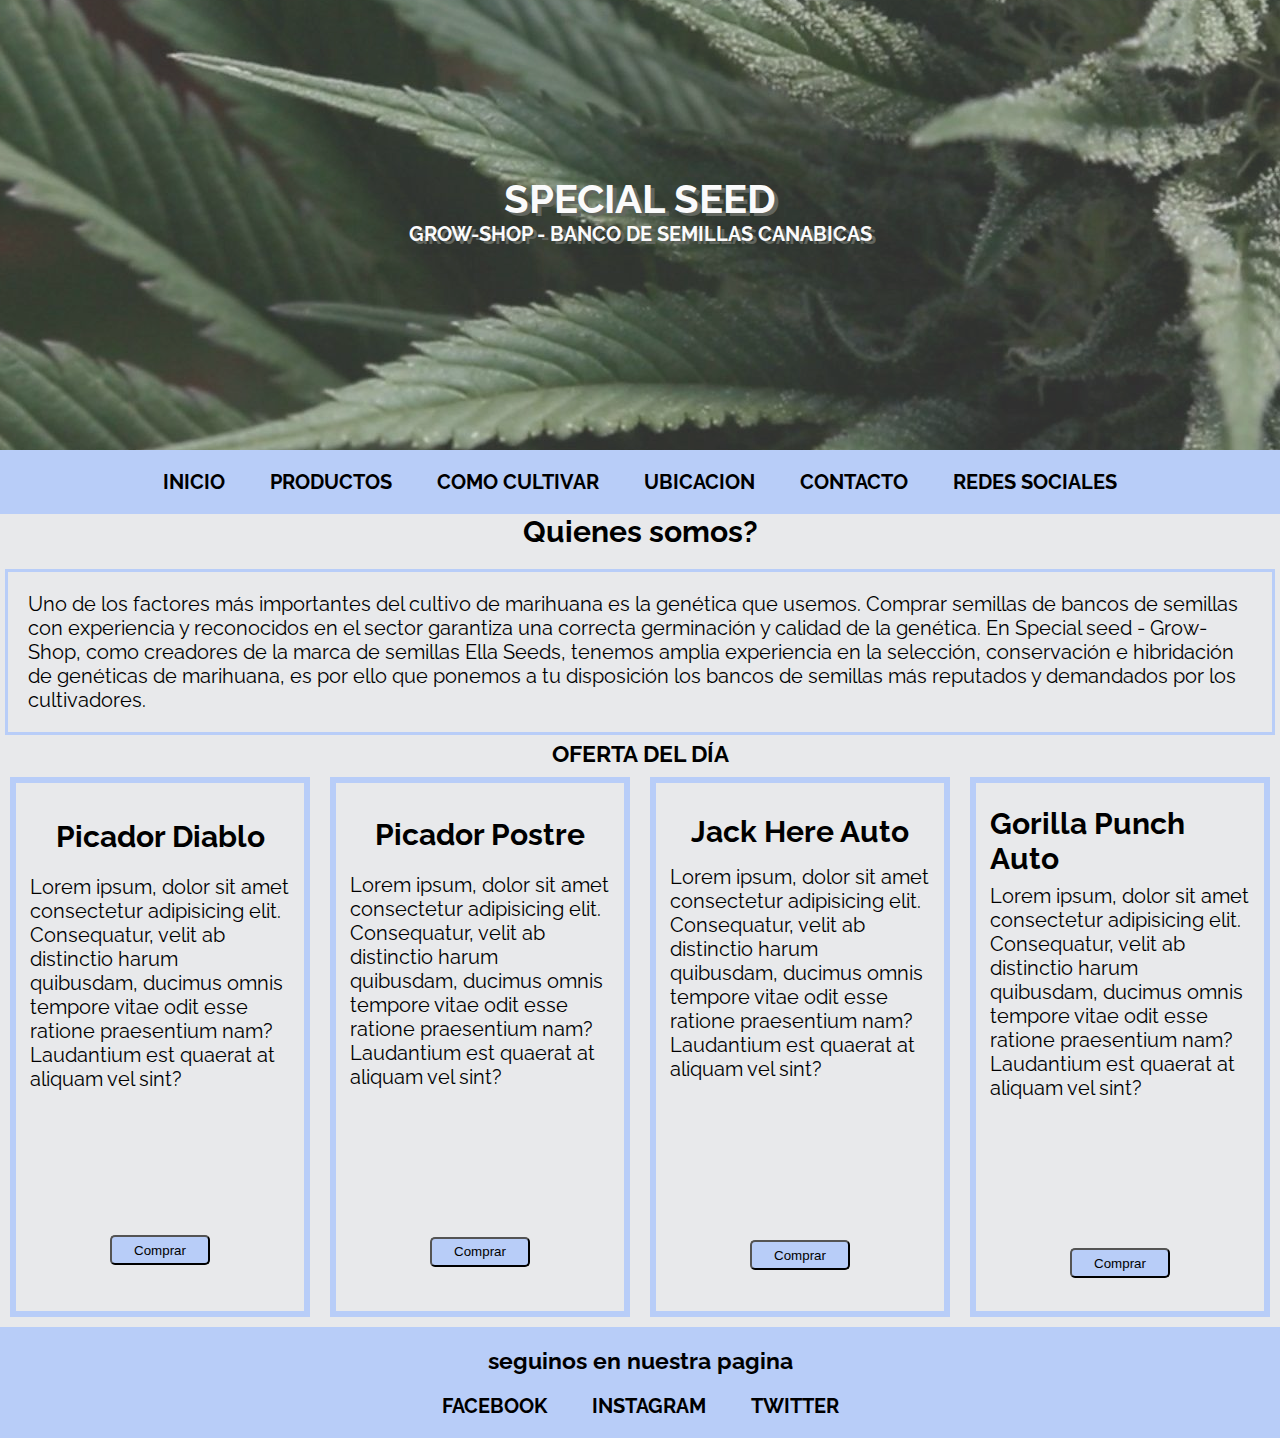
==== index.html @ 35c52e0a "Special seed - primer guardado" ====
<!DOCTYPE html>
<html lang="es">
  <head>
    <meta charset="UTF-8" />
    <meta http-equiv="X-UA-Compatible" content="IE=edge" />
    <meta name="viewport" content="width=device-width, initial-scale=1.0" />
    <title>Special Seed - Grow Shop</title>
    <!-- favicon -->
    <link rel="shortcut icon" href="img/logo.jpg" type="image/x-icon" />
    <!-- Css -->
    <link rel="stylesheet" href="css/estilo.css" />
    <!-- AOS -->
    <link href="https://unpkg.com/aos@2.3.1/dist/aos.css" rel="stylesheet">
    <!-- Animate -->
    <link rel="stylesheet"
    href="https://cdnjs.cloudflare.com/ajax/libs/animate.css/4.1.1/animate.min.css"/>
  </head>
  <body class="gridPadre">
    <!-- encabezado, con una imagen principal -->
    <header class="encabezado">
      <div>
        <h1>Special Seed</h1>
        <p>Grow-Shop - Banco de semillas Canabicas</p>
      </div>
    </header>
    <!-- barra de navegacion -->
    <nav>
      <ul>
        <li><a href="../index.html">Inicio</a></li>
        <li><a href="html/productos.html">Productos</a></li>
        <li><a href="html/cultivo.html">Como Cultivar</a></li>
        <li><a href="html/ubicacion.html">Ubicacion</a></li>
        <li><a href="html/contacto.html">Contacto</a></li>
        <li><a href="#footer">Redes Sociales</a></li>
      </ul>
    </nav>
    <!-- contenido principal -->
    <div class="info">
        <span class="divInd">
        <h2>Quienes somos?</h2>
        <p>
          Uno de los factores más importantes del cultivo de marihuana es la
          genética que usemos. Comprar semillas de bancos de semillas con
          experiencia y reconocidos en el sector garantiza una correcta
          germinación y calidad de la genética. En Special seed - Grow-Shop,
          como creadores de la marca de semillas Ella Seeds, tenemos amplia
          experiencia en la selección, conservación e hibridación de genéticas
          de marihuana, es por ello que ponemos a tu disposición los bancos de
          semillas más reputados y demandados por los cultivadores.
        </p>
        </span>
    </div>

    <h3 class="ofertaDia">OFERTA DEL DÍA</h3>

    <section class="casaA secUno">
      <h2>Picador Diablo</h2>
      <p>
        Lorem ipsum, dolor sit amet consectetur adipisicing elit. Consequatur,
        velit ab distinctio harum quibusdam, ducimus omnis tempore vitae odit
        esse ratione praesentium nam? Laudantium est quaerat at aliquam vel
        sint?
      </p>
      <img data-aos="flip-left" src="img/pica.jpg" alt="pica" />
      <button>Comprar</button>
    </section>
    <section class="casaB secUno">
      <h2>Picador Postre</h2>
      <p>
        Lorem ipsum, dolor sit amet consectetur adipisicing elit. Consequatur,
        velit ab distinctio harum quibusdam, ducimus omnis tempore vitae odit
        esse ratione praesentium nam? Laudantium est quaerat at aliquam vel
        sint?
      </p>
      <img data-aos="flip-left" src="img/pica2.jpg" alt="pica2" />
      <button>Comprar</button>
    </section>
    <section class="casaC secUno">
      <h2>Jack Here Auto</h2>
      <p>
        Lorem ipsum, dolor sit amet consectetur adipisicing elit. Consequatur,
        velit ab distinctio harum quibusdam, ducimus omnis tempore vitae odit
        esse ratione praesentium nam? Laudantium est quaerat at aliquam vel
        sint?
      </p>
      <img data-aos="flip-left" src="img/Jack Here auto.jpg" alt="jack here auto" />
      <button>Comprar</button>
    </section>
    <section class="casaD secUno">
      <h2>Gorilla Punch Auto</h2>
      <p>
        Lorem ipsum, dolor sit amet consectetur adipisicing elit. Consequatur,
        velit ab distinctio harum quibusdam, ducimus omnis tempore vitae odit
        esse ratione praesentium nam? Laudantium est quaerat at aliquam vel
        sint?
      </p>
      <img data-aos="flip-left" src="img/gorilla punch auto.jpg" alt="gorilla punch auto" />
      <button class="animate__animated animate__pulse">Comprar</button>
    </section>
  

    <!-- pie de pagina -->
    <footer id="footer">
      <h3>seguinos en nuestra pagina</h3>
      <ul>
        <li><a href="">facebook</a></li>
        <li><a href="">instagram</a></li>
        <li><a href="">twitter</a></li>
      </ul>
    </footer>


    <script src="https://unpkg.com/aos@2.3.1/dist/aos.js"></script>
    <script>
      AOS.init();
    </script>
  </body>
</html>
---- css/estilo.css ----
@import url("https://fonts.googleapis.com/css2?family=Raleway:wght@200&display=swap");

* {
  margin: 0;
  padding: 0;
}

html {
  font-size: 62.5%;
}
body {
  font-size: 2rem;
  font-family: "Raleway", sans-serif;
  background-color: #e8e9eb;
}

/* header */

.encabezado {
  background-image: url("../img/fondo 2.jpg");
  background-position: center;
  height: 50vh;
  width: 100%;
  position: relative;
  opacity: 80%;
  grid-area: header;
}

.encabezado div {
  height: 10rem;
  width: 50rem;
  position: absolute;
  top: 0;
  bottom: 0;
  left: 0;
  right: 0;
  margin: auto;
  text-transform: uppercase;
  text-align: center;
  font-weight: bold;
  color: #ffffff;
  text-shadow: 4px 3px #41463d;
}

/* nav */

nav {
  background-color: #b8cdf8;
  display: flex;
  align-items: center;
  justify-content: center;
  position: sticky;
  top: 0;
  grid-area: nav;
}

nav ul li {
  list-style: none;
  display: inline-block;
  margin: 2rem;
}

a {
  text-decoration: none;
  font-weight: bold;
  text-transform: uppercase;
  color: black;
}

/* info principal */

section {
  margin: 1rem;
  padding: 2rem;
  -webkit-box-shadow: inset 0px 0px 0px 6px rgba(184, 205, 248, 1);
-moz-box-shadow: inset 0px 0px 0px 6px rgba(184, 205, 248, 1);
box-shadow: inset 0px 0px 0px 6px rgba(184, 205, 248, 1);
  /* 
  -webkit-box-shadow: -10px 0px 13px -7px #000000, 10px 0px 13px -7px #000000,
    5px 5px 15px 5px rgba(0, 0, 0, 0);
  box-shadow: -10px 0px 13px -7px #000000, 10px 0px 13px -7px #000000,
    5px 5px 15px 5px rgba(0, 0, 0, 0); */
  height: 50rem;
  /* lo ACOMUDO CON FLEX */
  display: flex;
  flex-direction: column;
  justify-content: space-evenly;
  align-items: center;
}

section img {
  width: 10rem;
  border-radius: 4px;
}

section button {
  border-radius: 5px;
  background-color: #b8cdf8;
  width: 10rem;
  height: 3rem;
  cursor: pointer;
  margin-bottom: 1rem;
  /* -webkit-box-shadow: inset -1px 3px 8px 5px #1f87ff, 2px 5px 16px 0px #0b325e,
    5px 5px 15px 5px rgba(0, 0, 0, 0);
  box-shadow: inset -1px 3px 8px 5px #1f87ff, 2px 5px 16px 0px #0b325e,
    5px 5px 15px 5px rgba(0, 0, 0, 0); */
    -webkit-box-shadow: inset 0px 0px 0px 6px rgba(184, 205, 248, 1);
-moz-box-shadow: inset 0px 0px 0px 6px rgba(184, 205, 248, 1);
box-shadow: inset 0px 0px 0px 6px rgba(184, 205, 248, 1);
}
.divInd h2 {
  text-align: center;
  margin-bottom: 2rem;
}
.divInd p {
  color: black;
  margin: 5px 5px 5px 5px;
  padding: 20px;
  border: 3.5px #b8cdf8 solid;
}

/* footer */

footer {
  padding-top: 2rem;
  background-color: #b8cdf8;
  text-align: center;
  grid-area: footer;
}

footer ul li {
  display: inline-block;
  margin: 2rem;
}

/* trabajamos grid */

.casaA {
  grid-area: casaA;
}
.casaB {
  grid-area: casaB;
}
.casaC {
  grid-area: casaC;
}
.casaD {
  grid-area: casaD;
}
.info {
  grid-area: info;
}

.gridPadre {
  display: grid;
  grid-template-areas:
    "header header header header"
    "nav nav nav nav"
    "info info info info"
    "ofertaDia ofertaDia ofertaDia ofertaDia"
    "casaA casaB casaC casaD"
    "footer footer footer footer";
}

/* titulo de oferta */

.ofertaDia {
  text-align: center;
  grid-area: ofertaDia;
}

/* tableta */

@media (min-width: 700px) and (max-width: 1100px) {
  .gridPadre {
    display: grid;
    grid-template-areas:
      "header header"
      "nav nav"
      "info info"
      "ofertaDia ofertaDia"
      "casaA casaB"
      "casaC casaD"
      "footer footer";
  }
  section {
    text-align: center;
  }
  section img {
    width: 100px;
  }
}

/* vista movil */

@media (max-width: 699px) {
  .gridPadre {
    display: grid;
    grid-template-areas:
      "header"
      "nav"
      "info"
      "ofertaDia"
      "casaA"
      "casaB"
      "casaC"
      "casaD"
      "footer";
  }

  html {
    font-size: 80%;
  }

  nav {
    position: static;
  }

  .encabezado div {
    max-width: 90%;
  }

  section {
    text-align: center;
  }
  section img {
    width: 200px;
  }
}

/* Grid Productos */

.tituloP {
  grid-area: tituloP;
}
.semilaA {
  grid-area: semillaA;
}
.semilaB {
  grid-area: semillaB;
}
.semilaC {
  grid-area: semillaC;
}
.semilaD {
  grid-area: semillaD;
}
.semilaE {
  grid-area: semillaE;
}
.semilaF {
  grid-area: semillaF;
}
.gridProductos {
  display: grid;
  grid-template-areas:
    "header header header header"
    "nav nav nav nav"
    "tituloP tituloP tituloP tituloP"
    "semillaA semillaA semillaB semillaB"
    "semillaC semillaC semillaD semillaD"
    "semillaE semillaE semillaF semillaF"
    "footer footer footer footer";
}

.divP {
  display: flex;
  flex-direction: column;
  align-items: center;
  text-align: center;
  font-weight: lighter;
  text-transform: none;
  color: black;
}

.divT h2 {
  text-align: center;
  margin-bottom: 2rem;
}
.divT h3 {
  text-align: center;
  margin-bottom: 2rem;
}
.divT p {
  color: black;
  margin: 10px 10px 10px 10px;
  padding: 20px;
  border: 3.5px #b8cdf8 solid;
}

.ppp {
  margin-bottom: 2rem;
}

.ddd {
  margin-bottom: 2rem;
}

.imgp {
  margin-bottom: 2rem;
}
/* Grid tablet producto */
@media (min-width: 768px) and (max-width: 1100px) {
  .gridProductos {
    display: grid;
    grid-template-areas:
      "header header"
      "nav nav"
      "tituloP tituloP"
      "semillaA semillaB"
      "semillaC semillaD"
      "semillaE semillaF"
      "footer footer";
  }
  section {
    text-align: center;
  }
  section img {
    width: 100px;
  }
}

/* grid movil producto */

@media (max-width: 767px) {
  .gridProductos {
    display: grid;
    grid-template-areas:
      "header"
      "nav"
      "tituloP"
      "semillaA"
      "semillaB"
      "semillaC"
      "semillaD"
      "semillaE"
      "semillaF"
      "footer";
  }

  html {
    font-size: 80%;
  }

  nav {
    position: static;
  }

  .encabezado div {
    max-width: 90%;
  }

  section {
    text-align: center;
  }
  section img {
    width: 200px;
  }
}

/* Cultivo  */

.sectionCultivo {
  margin: 1rem;
  padding: 2rem;
  display: flex;
  flex-direction: column;
  align-items: center;
  margin-bottom: 2rem;
  width: 100%;
}

.divCul h2 {
  text-align: center;
  margin-bottom: 2rem;
}

.divCul h3 {
  text-align: center;
  margin-bottom: 2rem;
}

.divCul strong {
  text-align: center;
  margin-bottom: 10rem;
}
.divCul p {
  text-align: center;
  color: black;
  margin: 2px 2px 2px 2px;
  padding: 10px;
  border: 2px #b8cdf8 solid;
}

.mainCul {
  background-position: center;
}

.selectionCultivo {
  grid-area: selectionCultivo;
}
.cultivoVid {
  grid-area: cultivoVid;
}
.cultivoVid h2 {
  text-align: center;
}

.gridCultivo {
  display: grid;
  grid-template-areas:
    "header"
    "nav"
    "selectionCultivo"
    "cultivoVid"
    "footer";
}

/* Grid tablet cultivo */
@media (min-width: 768px) and (max-width: 1100px) {
  .gridCultivo {
    display: grid;
    grid-template-areas:
      "header"
      "nav"
      "selectionCultivo"
      "cultivoVid"
      "footer";
  }
  section {
    text-align: center;
    tab-size: auto;
  }
  section img {
    width: 100px;
  }
}

/* grid movil cultivo */

@media (max-width: 767px) {
  .gridCultivo {
    display: grid;
    grid-template-areas:
      "header"
      "nav"
      "selectionCultivo"
      "cultivoVid"
      "footer";
  }

  html {
    font-size: 80%;
  }

  nav {
    position: static;
  }

  .encabezado div {
    max-width: 90%;
  }

  section {
    text-align: center;
  }
  section img {
    width: 200px;
  }
}

/* Estilo a Ubicacion */
.classUbi h2 {
  text-align: center;
  margin-bottom: 1rem;
}

.classUbi p {
  color: black;
  margin: 10px 10px 10px 10px;
  padding: 20px;
  border: 3.5px #b8cdf8 solid;
}

.ubi {
  grid-area: ubi;
}

.mapaEs {
  grid-area: mapaEs;
}

.gridUbicacion {
  display: grid;
  grid-template-areas:
    "header"
    "nav"
    "div"
    "mapaEs"
    "footer";
}

/* * Grid tablet ubicacion */
@media (min-width: 768px) and (max-width: 1100px) {
  .gridUbicacion {
    display: grid;
    grid-template-areas:
      "header"
      "nav"
      "div"
      "mapaEs"
      "footer";
  }
  section {
    text-align: center;
    tab-size: auto;
  }
  section iframe {
    width: auto;
  }
}
/* grid movil ubicacion */

@media (max-width: 767px) {
  .gridUbicacion {
    display: grid;
    grid-template-areas:
      "header"
      "nav"
      "div"
      "mapaEs"
      "footer";
  }

  html {
    font-size: 80%;
  }

  nav {
    position: static;
  }

  .encabezado div {
    max-width: 90%;
  }

  section {
    text-align: center;
  }
  section iframe {
    width: auto;
  }
}

/* Contactos */

.divCon {
  text-align: center;
  margin-bottom: 1rem;
}

.contacto {
  grid-area: contacto;
}

.gridContacto {
  display: grid;
  grid-template-areas:
    "header"
    "nav"
    "div"
    "contacto"
    "footer";
}

/* * Grid tablet contacto */
@media (min-width: 768px) and (max-width: 1100px) {
  .gridContacto {
    display: grid;
    grid-template-areas:
      "header"
      "nav"
      "div"
      "contacto"
      "footer";
  }
  section {
    text-align: justify;
    tab-size: 2rem;
  }
  section form {
    width: auto;
  }
}

/* grid movil contacto */

@media (max-width: 767px) {
  .gridContacto {
    display: grid;
    grid-template-areas:
      "header"
      "nav"
      "div"
      "contacto"
      "footer";
  }

  html {
    font-size: 80%;
  }

  nav {
    position: static;
  }

  .encabezado div {
    max-width: 90%;
  }

  section {
    text-align: justify;
  }
  section iframe {
    width: auto;
  }
}



/* animacion */

.secUno { 
  transition: all 1.5s;
}

.secUno:hover {
  height: 450px;
  width: 320px;

}
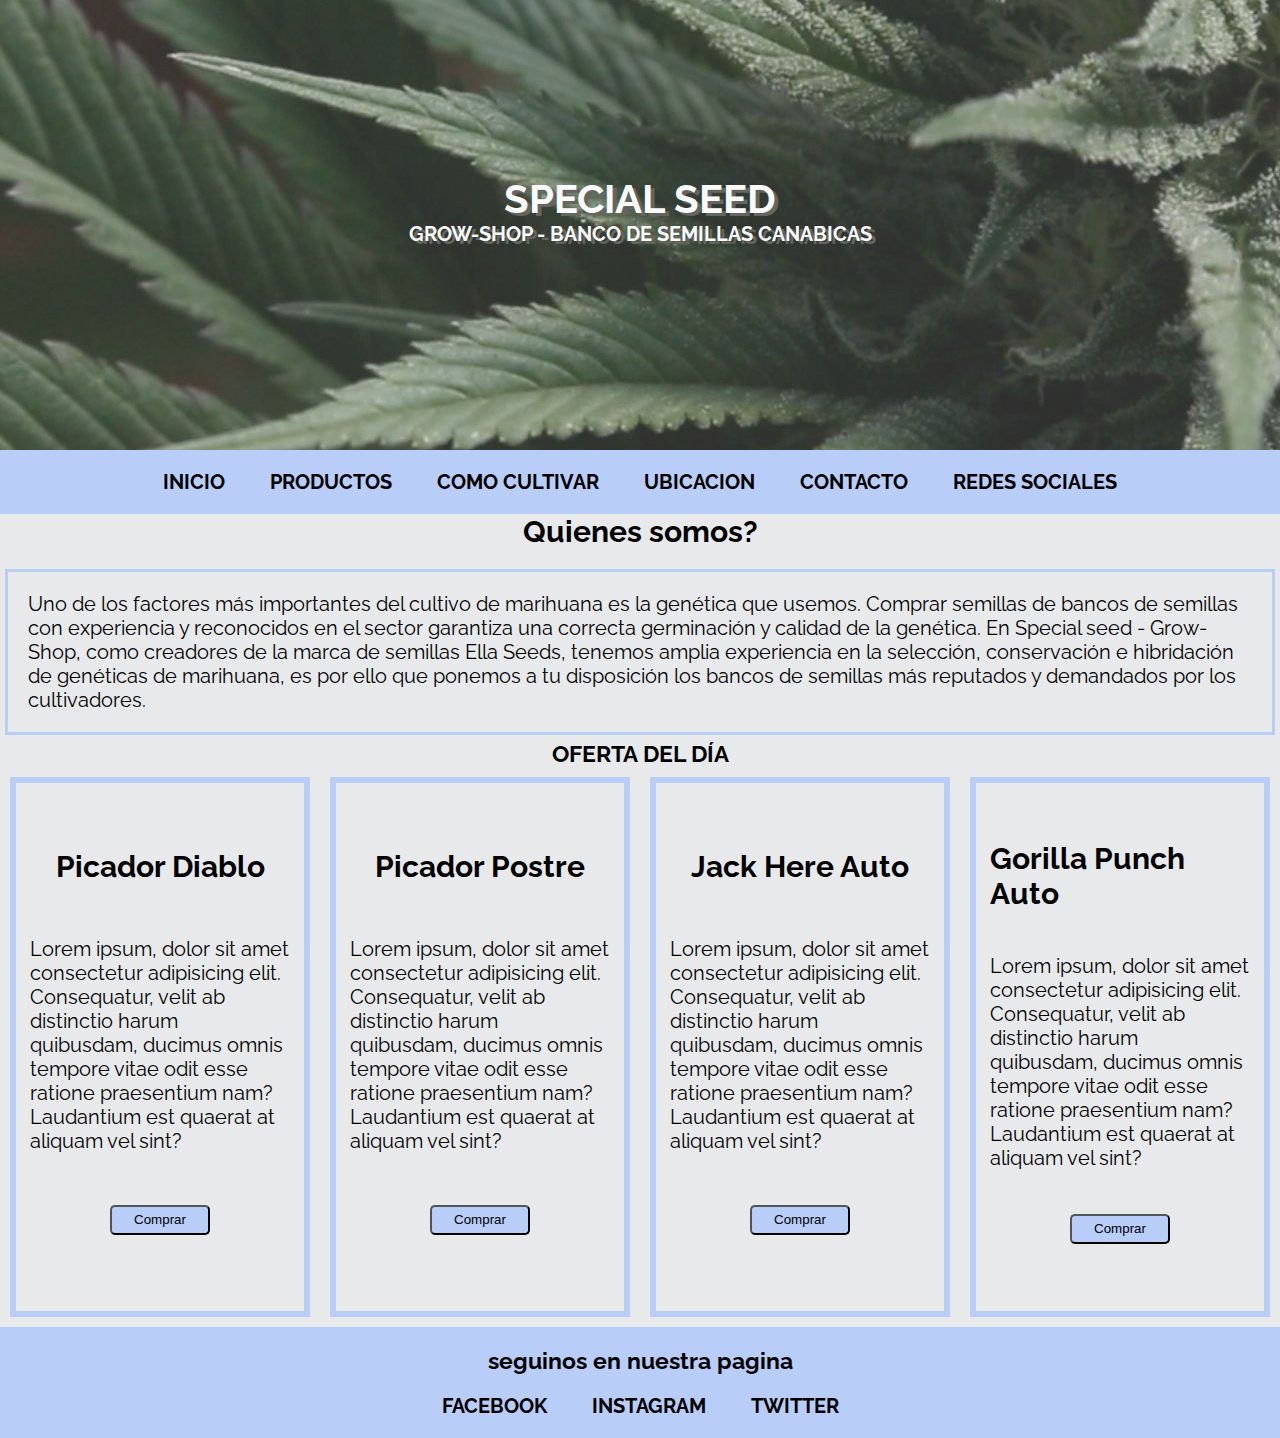
==== commit 34a517da: "animacion" ====
--- a/index.html
+++ b/index.html
@@ -61,7 +61,7 @@
         esse ratione praesentium nam? Laudantium est quaerat at aliquam vel
         sint?
       </p>
-      <img data-aos="flip-left" src="img/pica.jpg" alt="pica" />
+      <!-- <img data-aos="flip-left" src="img/pica.jpg" alt="pica" /> -->
       <button>Comprar</button>
     </section>
     <section class="casaB secUno">
@@ -72,7 +72,7 @@
         esse ratione praesentium nam? Laudantium est quaerat at aliquam vel
         sint?
       </p>
-      <img data-aos="flip-left" src="img/pica2.jpg" alt="pica2" />
+      <!-- <img data-aos="flip-left" src="img/pica2.jpg" alt="pica2" /> -->
       <button>Comprar</button>
     </section>
     <section class="casaC secUno">
@@ -83,7 +83,7 @@
         esse ratione praesentium nam? Laudantium est quaerat at aliquam vel
         sint?
       </p>
-      <img data-aos="flip-left" src="img/Jack Here auto.jpg" alt="jack here auto" />
+      <!-- <img data-aos="flip-left" src="img/Jack Here auto.jpg" alt="jack here auto" /> -->
       <button>Comprar</button>
     </section>
     <section class="casaD secUno">
@@ -94,7 +94,7 @@
         esse ratione praesentium nam? Laudantium est quaerat at aliquam vel
         sint?
       </p>
-      <img data-aos="flip-left" src="img/gorilla punch auto.jpg" alt="gorilla punch auto" />
+      <!-- <img data-aos="flip-left" src="img/gorilla punch auto.jpg" alt="gorilla punch auto" /> -->
       <button class="animate__animated animate__pulse">Comprar</button>
     </section>
   
@@ -110,9 +110,9 @@
     </footer>
 
 
-    <script src="https://unpkg.com/aos@2.3.1/dist/aos.js"></script>
+    <!-- <script src="https://unpkg.com/aos@2.3.1/dist/aos.js"></script>
     <script>
       AOS.init();
-    </script>
+    </script> -->
   </body>
 </html>
--- a/css/estilo.css
+++ b/css/estilo.css
@@ -630,7 +630,7 @@
 
 /* animacion */
 
-.secUno { 
+/* .secUno { 
   transition: all 1.5s;
 }
 
@@ -638,4 +638,4 @@
   height: 450px;
   width: 320px;
 
-}+} */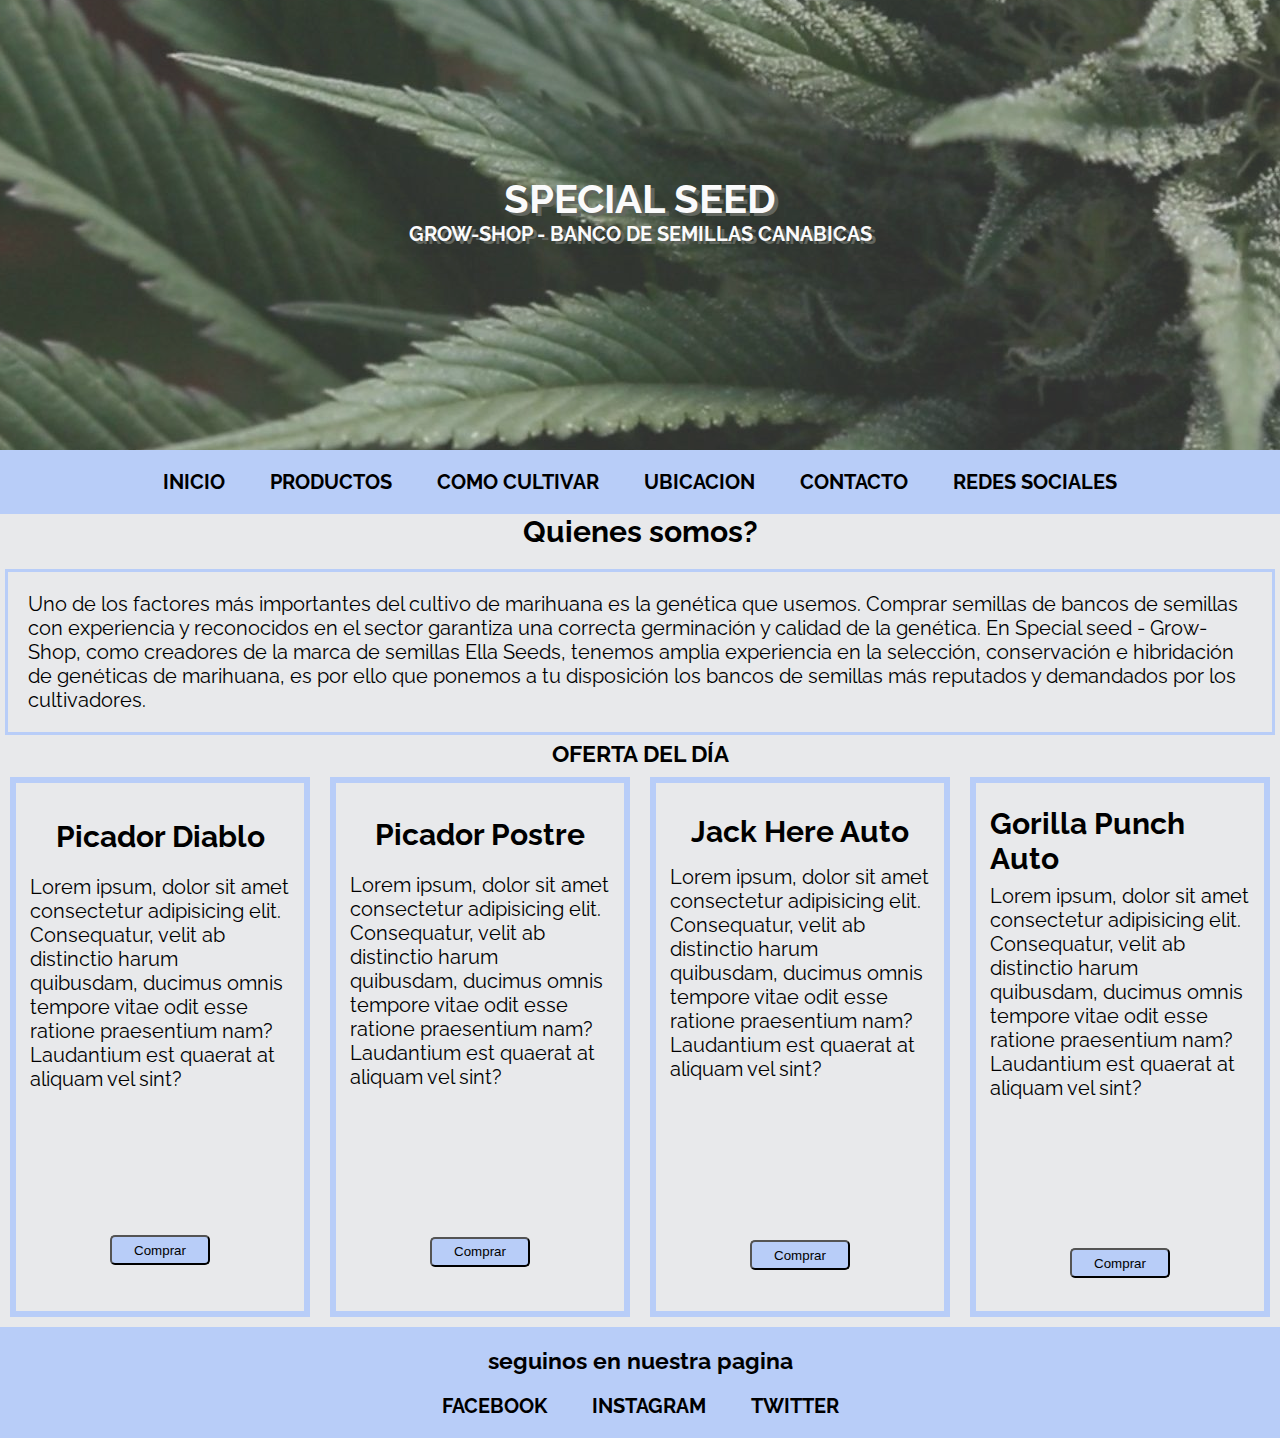
==== commit 2b662366: "guardado" ====
--- a/index.html
+++ b/index.html
@@ -61,7 +61,7 @@
         esse ratione praesentium nam? Laudantium est quaerat at aliquam vel
         sint?
       </p>
-      <!-- <img data-aos="flip-left" src="img/pica.jpg" alt="pica" /> -->
+      <img data-aos="flip-left" src="img/pica.jpg" alt="pica" />
       <button>Comprar</button>
     </section>
     <section class="casaB secUno">
@@ -72,7 +72,7 @@
         esse ratione praesentium nam? Laudantium est quaerat at aliquam vel
         sint?
       </p>
-      <!-- <img data-aos="flip-left" src="img/pica2.jpg" alt="pica2" /> -->
+      <img data-aos="flip-left" src="img/pica2.jpg" alt="pica2" />
       <button>Comprar</button>
     </section>
     <section class="casaC secUno">
@@ -83,7 +83,7 @@
         esse ratione praesentium nam? Laudantium est quaerat at aliquam vel
         sint?
       </p>
-      <!-- <img data-aos="flip-left" src="img/Jack Here auto.jpg" alt="jack here auto" /> -->
+      <img data-aos="flip-left" src="img/Jack Here auto.jpg" alt="jack here auto" />
       <button>Comprar</button>
     </section>
     <section class="casaD secUno">
@@ -94,7 +94,7 @@
         esse ratione praesentium nam? Laudantium est quaerat at aliquam vel
         sint?
       </p>
-      <!-- <img data-aos="flip-left" src="img/gorilla punch auto.jpg" alt="gorilla punch auto" /> -->
+      <img data-aos="flip-left" src="img/gorilla punch auto.jpg" alt="gorilla punch auto" />
       <button class="animate__animated animate__pulse">Comprar</button>
     </section>
   
@@ -110,9 +110,9 @@
     </footer>
 
 
-    <!-- <script src="https://unpkg.com/aos@2.3.1/dist/aos.js"></script>
+    <script src="https://unpkg.com/aos@2.3.1/dist/aos.js"></script>
     <script>
       AOS.init();
-    </script> -->
+    </script>
   </body>
 </html>
--- a/css/estilo.css
+++ b/css/estilo.css
@@ -630,12 +630,11 @@
 
 /* animacion */
 
-/* .secUno { 
+.secUno { 
   transition: all 1.5s;
 }
 
 .secUno:hover {
   height: 450px;
   width: 320px;
-
-} */+} 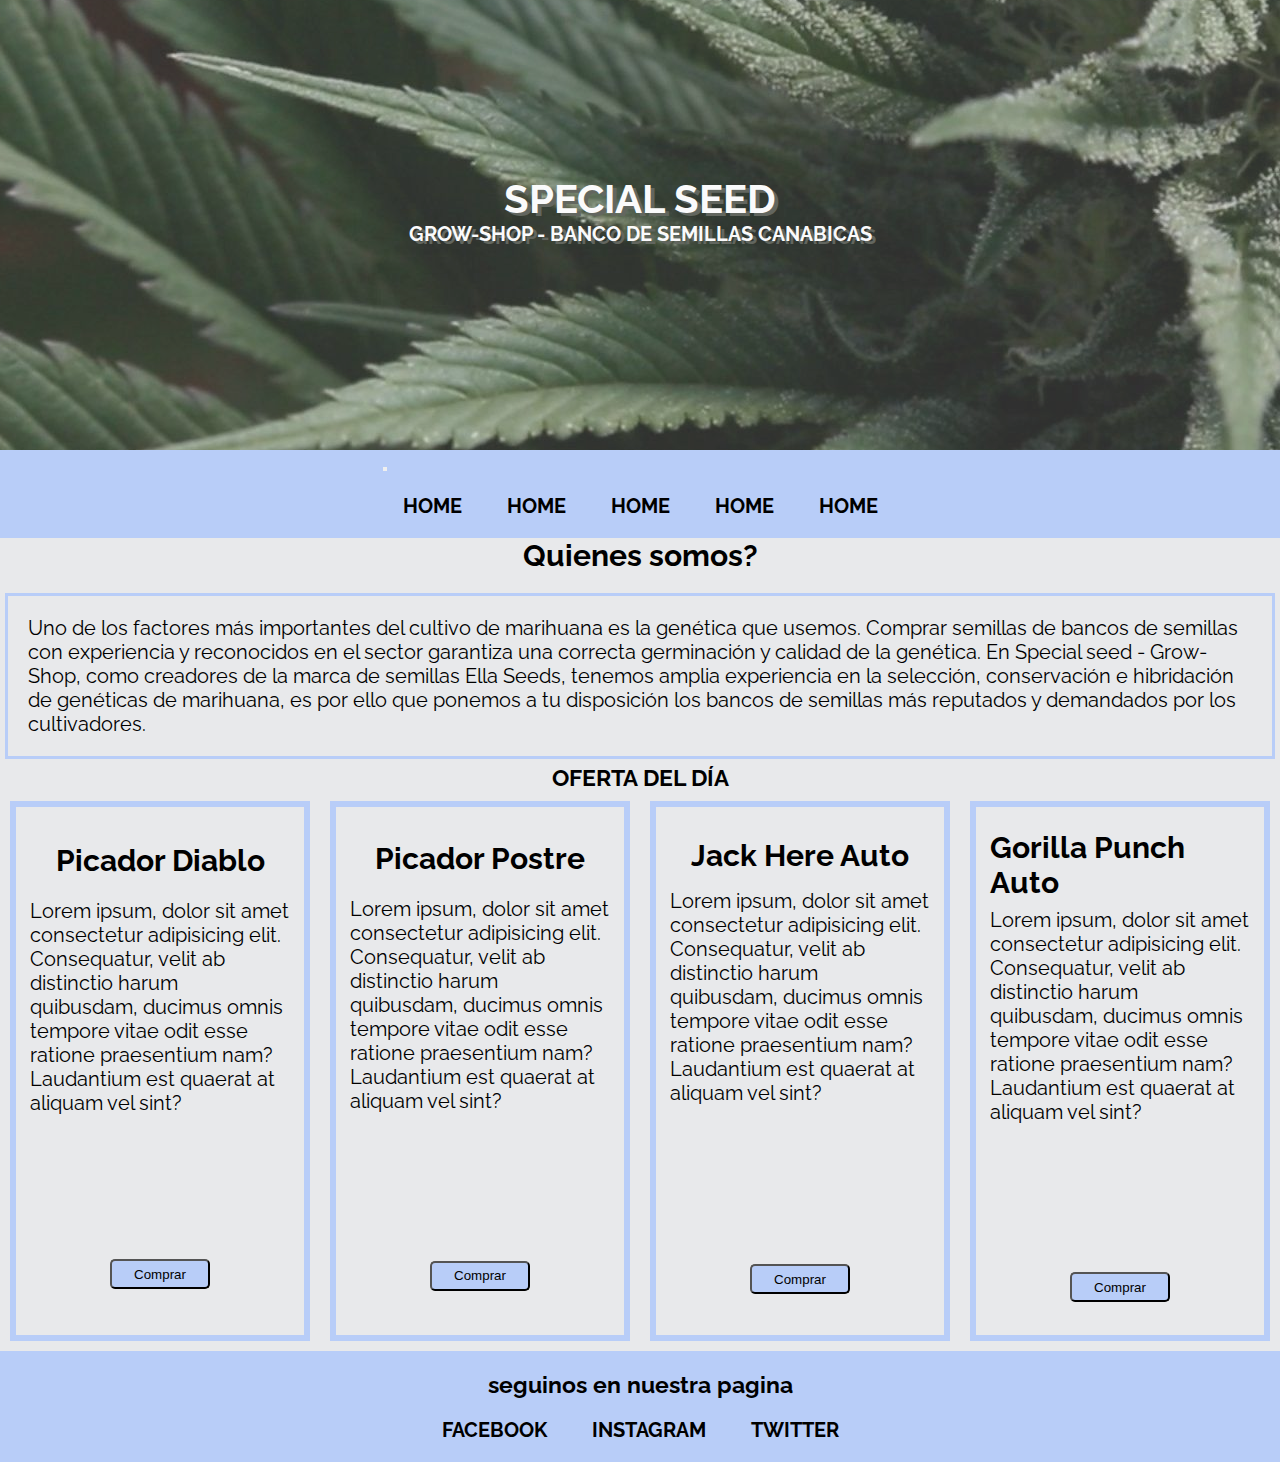
==== commit 08821037: "primer boostrap" ====
--- a/index.html
+++ b/index.html
@@ -5,6 +5,13 @@
     <meta http-equiv="X-UA-Compatible" content="IE=edge" />
     <meta name="viewport" content="width=device-width, initial-scale=1.0" />
     <title>Special Seed - Grow Shop</title>
+     <!-- CSS only -->
+     <link
+     href="https://cdn.jsdelivr.net/npm/bootstrap@5.2.0/dist/css/bootstrap.min.css"
+     rel="stylesheet"
+     integrity="sha384-gH2yIJqKdNHPEq0n4Mqa/HGKIhSkIHeL5AyhkYV8i59U5AR6csBvApHHNl/vI1Bx"
+     crossorigin="anonymous"
+   />
     <!-- favicon -->
     <link rel="shortcut icon" href="img/logo.jpg" type="image/x-icon" />
     <!-- Css -->
@@ -24,7 +31,7 @@
       </div>
     </header>
     <!-- barra de navegacion -->
-    <nav>
+    <!-- <nav>
       <ul>
         <li><a href="../index.html">Inicio</a></li>
         <li><a href="html/productos.html">Productos</a></li>
@@ -33,6 +40,37 @@
         <li><a href="html/contacto.html">Contacto</a></li>
         <li><a href="#footer">Redes Sociales</a></li>
       </ul>
+    </nav> -->
+
+     <!-- navbar -->
+
+
+     <nav class="navbar navbar-expand-lg bg-light divnav">
+      <div class="container-fluid ">
+        <a class="navbar-brand" href="#"></a>
+        <button class="navbar-toggler" type="button" data-bs-toggle="collapse" data-bs-target="#navbarNav" aria-controls="navbarNav" aria-expanded="false" aria-label="Toggle navigation">
+          <span class="navbar-toggler-icon"></span>
+        </button>
+        <div class="collapse navbar-collapse " id="navbarNav">
+          <ul class="navbar-nav">
+            <li class="nav-item">
+              <a class="nav-link active" aria-current="page" href="#">Home</a>
+            </li>
+            <li class="nav-item">
+              <a class="nav-link active" aria-current="page" href="#">Home</a>
+            </li>
+            <li class="nav-item">
+              <a class="nav-link active" aria-current="page" href="#">Home</a>
+            </li>
+            <li class="nav-item">
+              <a class="nav-link active" aria-current="page" href="#">Home</a>
+            </li>
+            <li class="nav-item">
+              <a class="nav-link active" aria-current="page" href="#">Home</a>
+            </li>
+          </ul>
+        </div>
+      </div>
     </nav>
     <!-- contenido principal -->
     <div class="info">
@@ -100,7 +138,7 @@
   
 
     <!-- pie de pagina -->
-    <footer id="footer">
+    <footer id="footer">  
       <h3>seguinos en nuestra pagina</h3>
       <ul>
         <li><a href="">facebook</a></li>
@@ -109,6 +147,13 @@
       </ul>
     </footer>
 
+    <!-- JavaScript Bundle with Popper -->
+    <script
+      src="https://cdn.jsdelivr.net/npm/bootstrap@5.2.0/dist/js/bootstrap.bundle.min.js"
+      integrity="sha384-A3rJD856KowSb7dwlZdYEkO39Gagi7vIsF0jrRAoQmDKKtQBHUuLZ9AsSv4jD4Xa"
+      crossorigin="anonymous"
+    ></script>
+
 
     <script src="https://unpkg.com/aos@2.3.1/dist/aos.js"></script>
     <script>
--- a/css/estilo.css
+++ b/css/estilo.css
@@ -17,7 +17,7 @@
 /* header */
 
 .encabezado {
-  background-image: url("../img/fondo 2.jpg");
+  background-image: url("../img/fondo\ 2.jpg");
   background-position: center;
   height: 50vh;
   width: 100%;
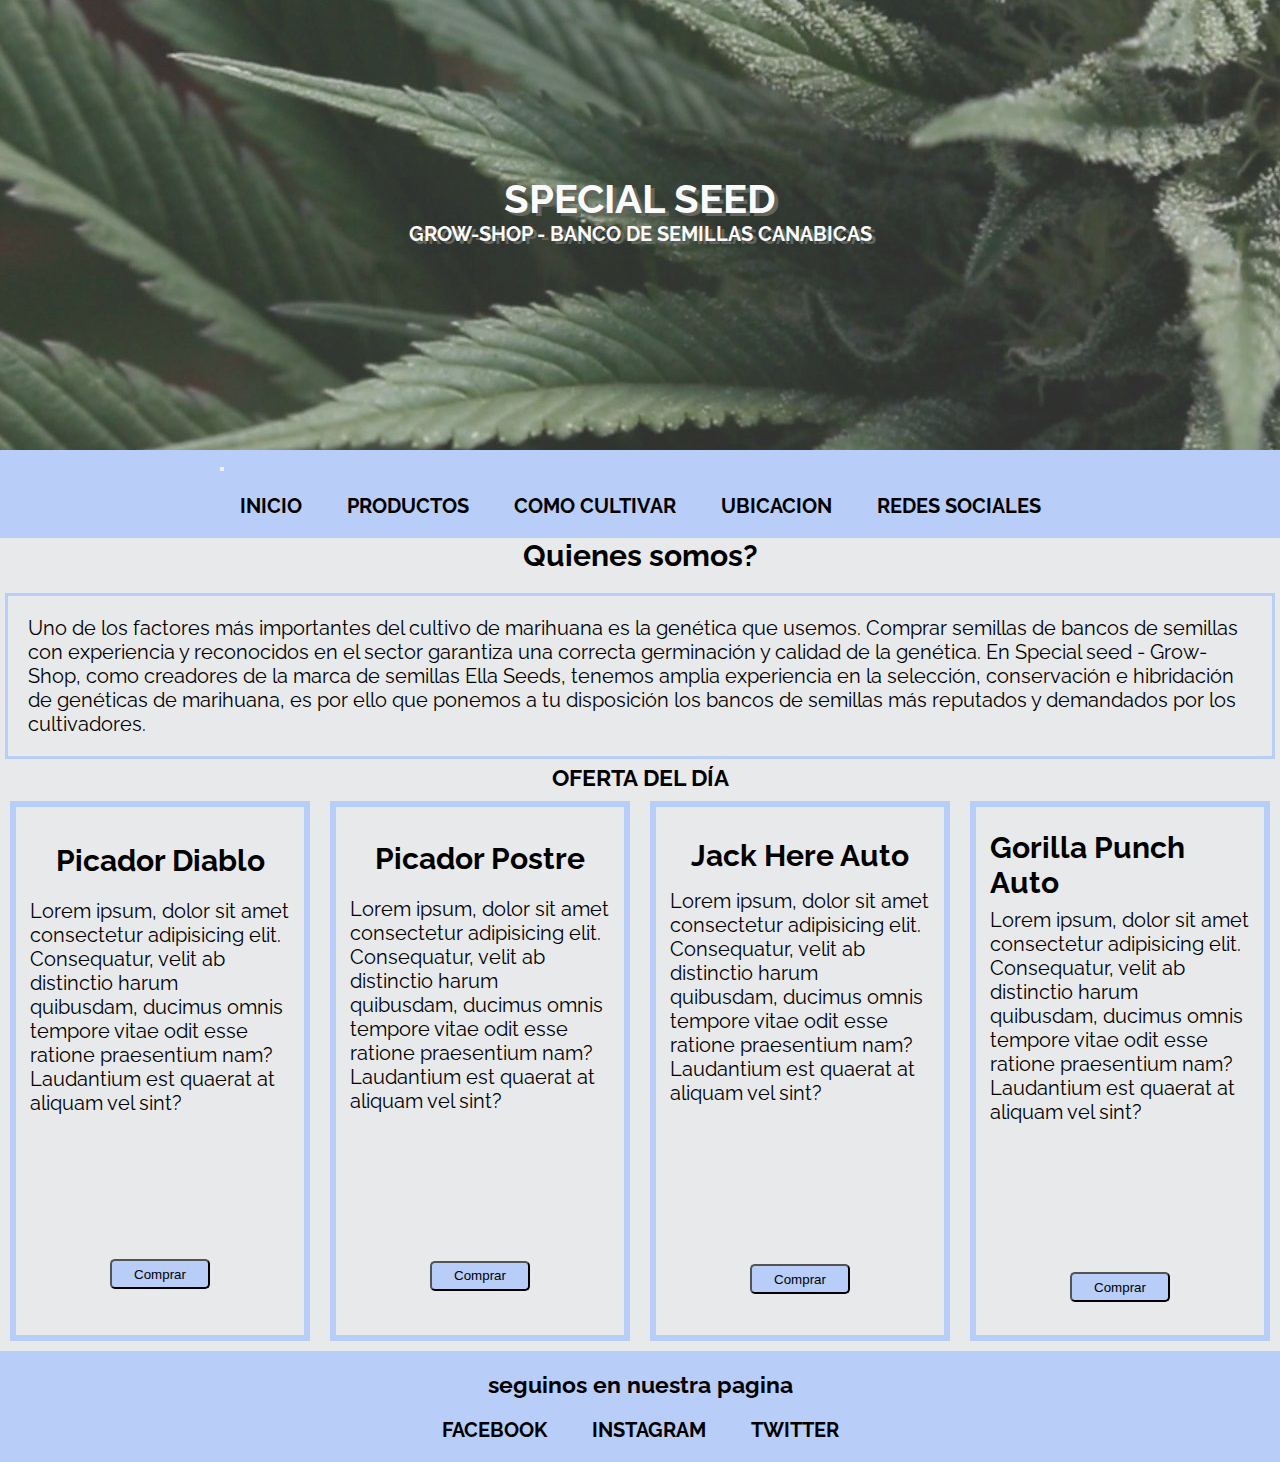
==== commit 791a4ee7: "guardado como prueba" ====
--- a/index.html
+++ b/index.html
@@ -54,19 +54,19 @@
         <div class="collapse navbar-collapse " id="navbarNav">
           <ul class="navbar-nav">
             <li class="nav-item">
-              <a class="nav-link active" aria-current="page" href="#">Home</a>
+              <a class="nav-link active" aria-current="page" href="../index.html">Inicio</a>
             </li>
             <li class="nav-item">
-              <a class="nav-link active" aria-current="page" href="#">Home</a>
+              <a class="nav-link active" aria-current="page" href="html/productos.html">Productos</a>
             </li>
             <li class="nav-item">
-              <a class="nav-link active" aria-current="page" href="#">Home</a>
+              <a class="nav-link active" aria-current="page" href="html/cultivo.html">Como cultivar</a>
             </li>
             <li class="nav-item">
-              <a class="nav-link active" aria-current="page" href="#">Home</a>
+              <a class="nav-link active" aria-current="page" href="html/ubicacion.html">Ubicacion</a>
             </li>
             <li class="nav-item">
-              <a class="nav-link active" aria-current="page" href="#">Home</a>
+              <a class="nav-link active" aria-current="page" href="#footer">Redes sociales</a>
             </li>
           </ul>
         </div>
--- a/css/estilo.css
+++ b/css/estilo.css
@@ -637,4 +637,17 @@
 .secUno:hover {
   height: 450px;
   width: 320px;
-} +} 
+
+/* boostrap */
+
+.divnav  { 
+  background-color: #b8cdf8  !important;
+  display: flex ;
+  align-items: center ;
+  justify-content: center ;
+  position: sticky;
+  top: 0;
+  grid-area: nav;
+
+}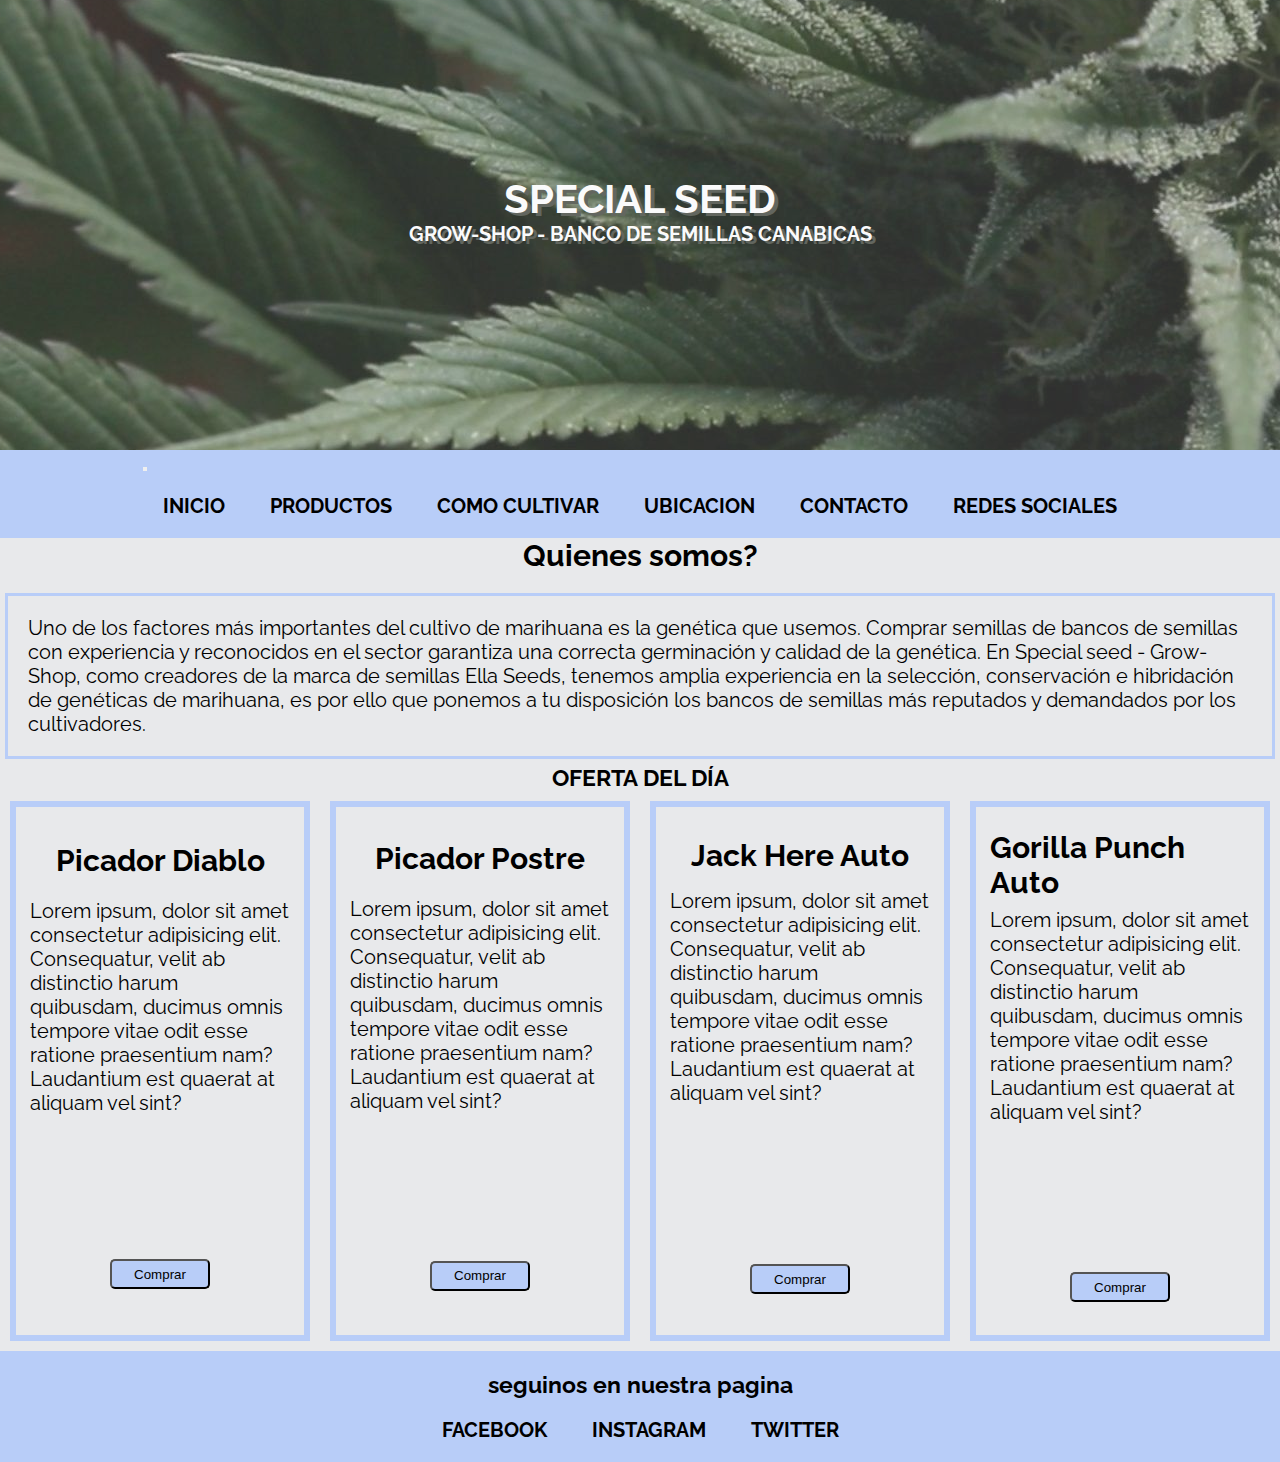
==== commit 577bcc57: "guardado pre-final" ====
--- a/index.html
+++ b/index.html
@@ -64,6 +64,9 @@
             </li>
             <li class="nav-item">
               <a class="nav-link active" aria-current="page" href="html/ubicacion.html">Ubicacion</a>
+            </li>
+            <li class="nav-item">
+              <a class="nav-link active" aria-current="page" href="html/contacto.html">Contacto</a>
             </li>
             <li class="nav-item">
               <a class="nav-link active" aria-current="page" href="#footer">Redes sociales</a>
@@ -135,6 +138,9 @@
       <img data-aos="flip-left" src="img/gorilla punch auto.jpg" alt="gorilla punch auto" />
       <button class="animate__animated animate__pulse">Comprar</button>
     </section>
+
+  
+  
   
 
     <!-- pie de pagina -->
--- a/css/estilo.css
+++ b/css/estilo.css
@@ -650,4 +650,10 @@
   top: 0;
   grid-area: nav;
 
-}+}
+
+.imgcarrusel {
+  height: 350px;
+  object-fit: cover;
+}
+
